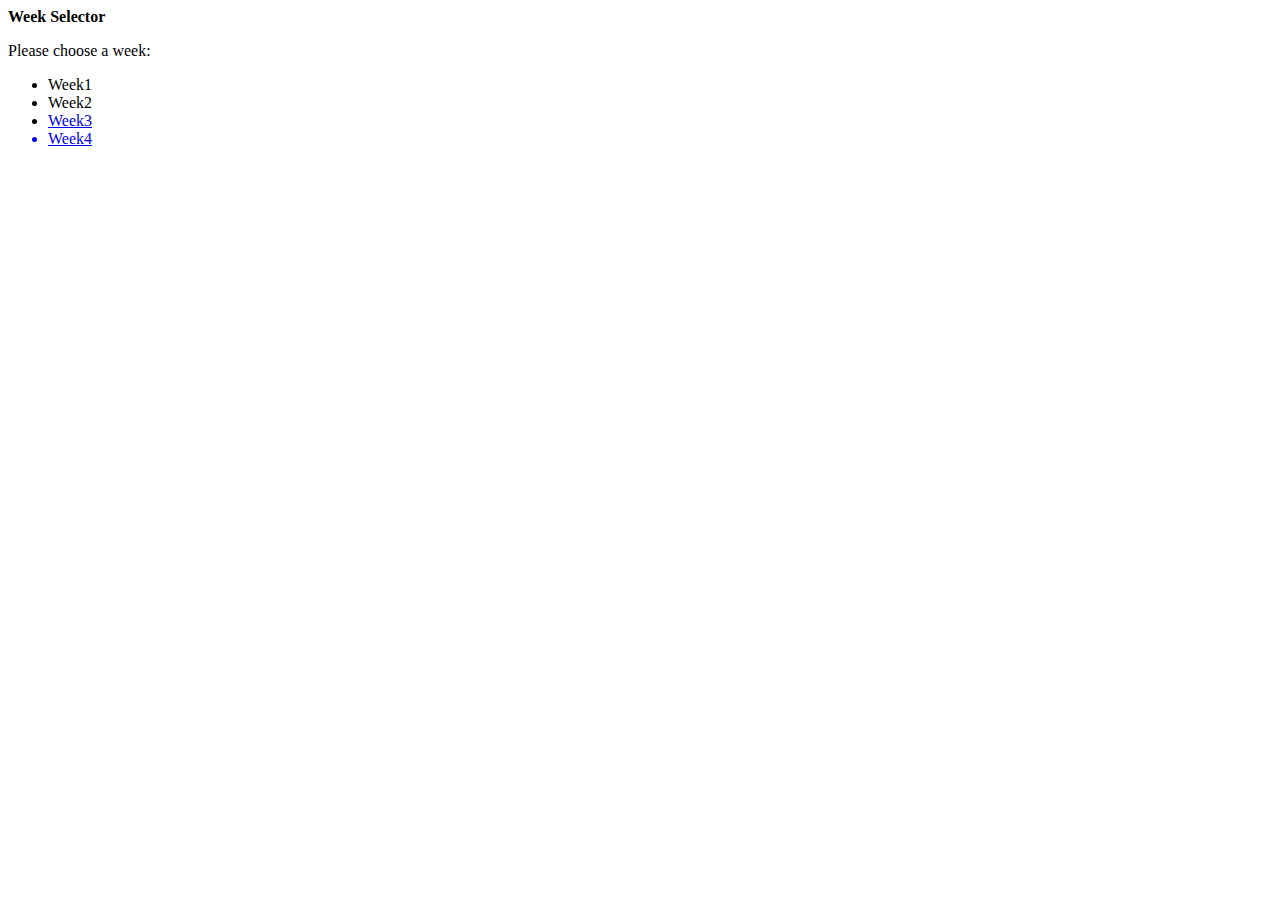
==== Week Selector/index.html @ 066452ed "Week Selector" ====
<!DOCTYPE html>
<html lang="en">
<head>
    <meta charset="UTF-8">
    <meta name="viewport" content="width=device-width, initial-scale=1.0">
    <title>Week Selector</title>
</head>
<body>
    <h><strong>Week Selector</strong></h>
    <p>Please choose a week:</p>

    <ul>
        <li>Week1</li>
        <li>Week2</li>
        <li><a href="week3/index.html">Week3</li>
        <li>Week4</li>
    </ul>
    
</body>
</html>
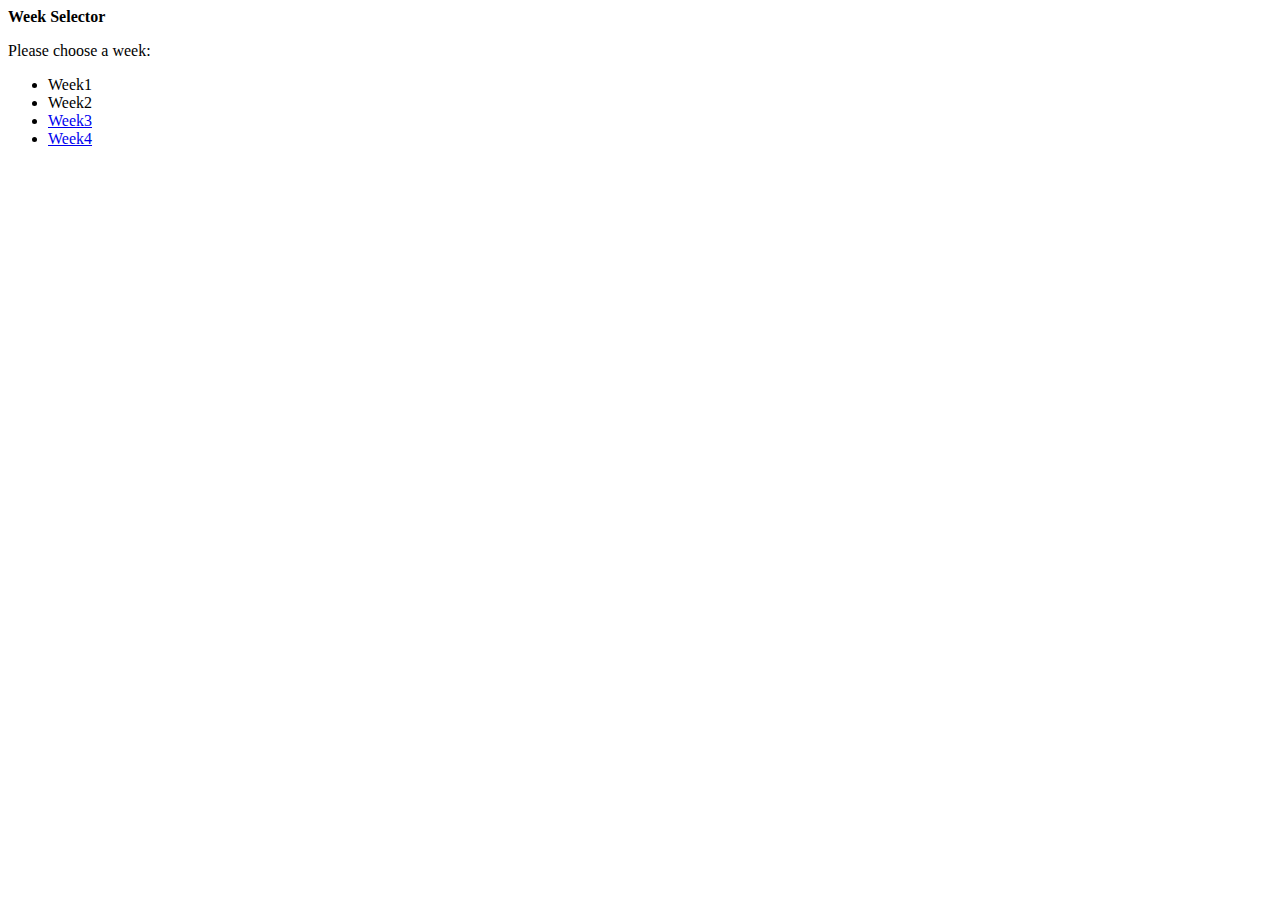
==== commit a676e632: "Week Selector" ====
--- a/Week Selector/index.html
+++ b/Week Selector/index.html
@@ -13,7 +13,7 @@
         <li>Week1</li>
         <li>Week2</li>
         <li><a href="week3/index.html">Week3</li>
-        <li>Week4</li>
+        <li><a href="week4/index.html">Week4</li>
     </ul>
     
 </body>
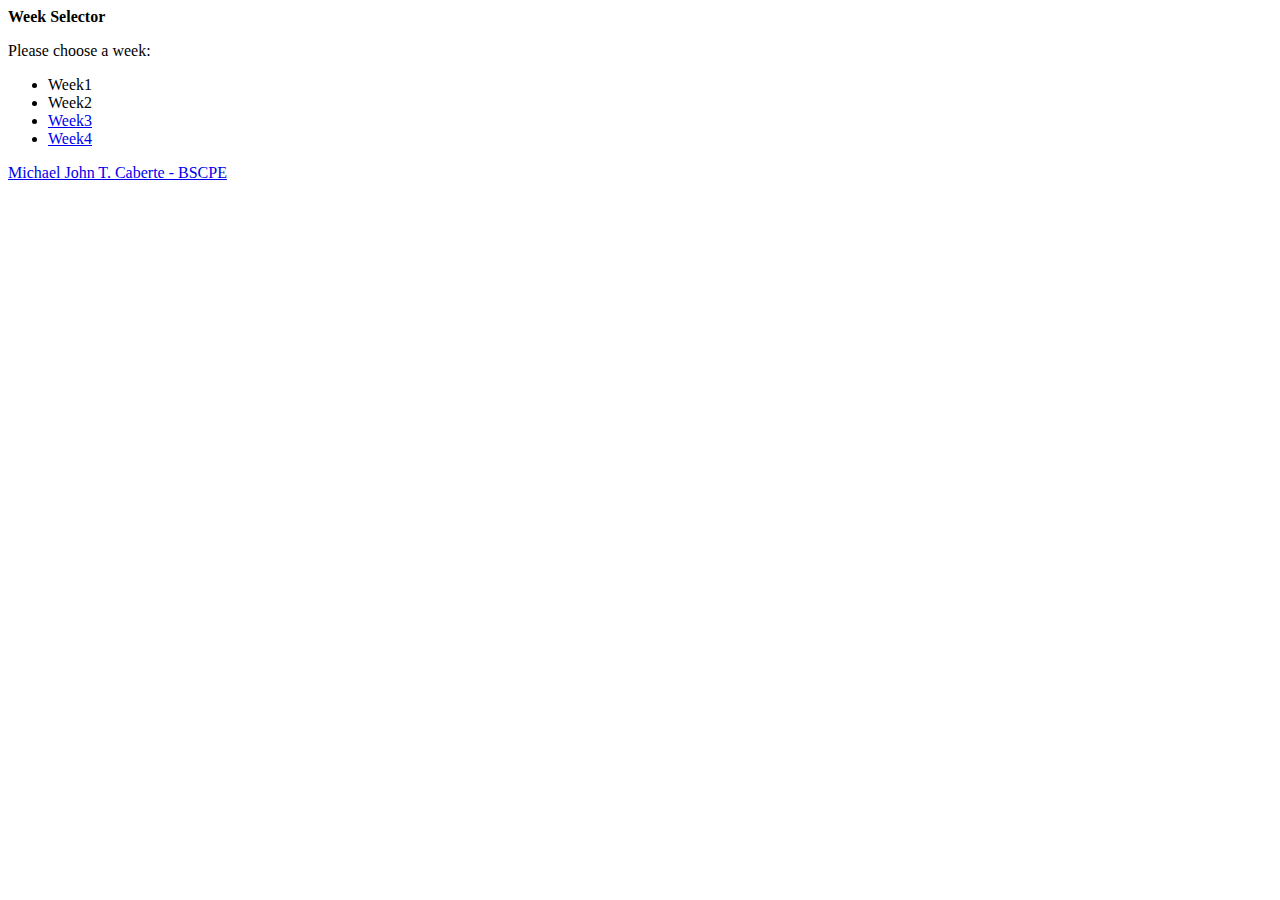
==== commit 42405b93: "Update index.html" ====
--- a/Week Selector/index.html
+++ b/Week Selector/index.html
@@ -15,6 +15,6 @@
         <li><a href="week3/index.html">Week3</li>
         <li><a href="week4/index.html">Week4</li>
     </ul>
-    
+    <p>Michael John T. Caberte - BSCPE</p>
 </body>
-</html>+</html>
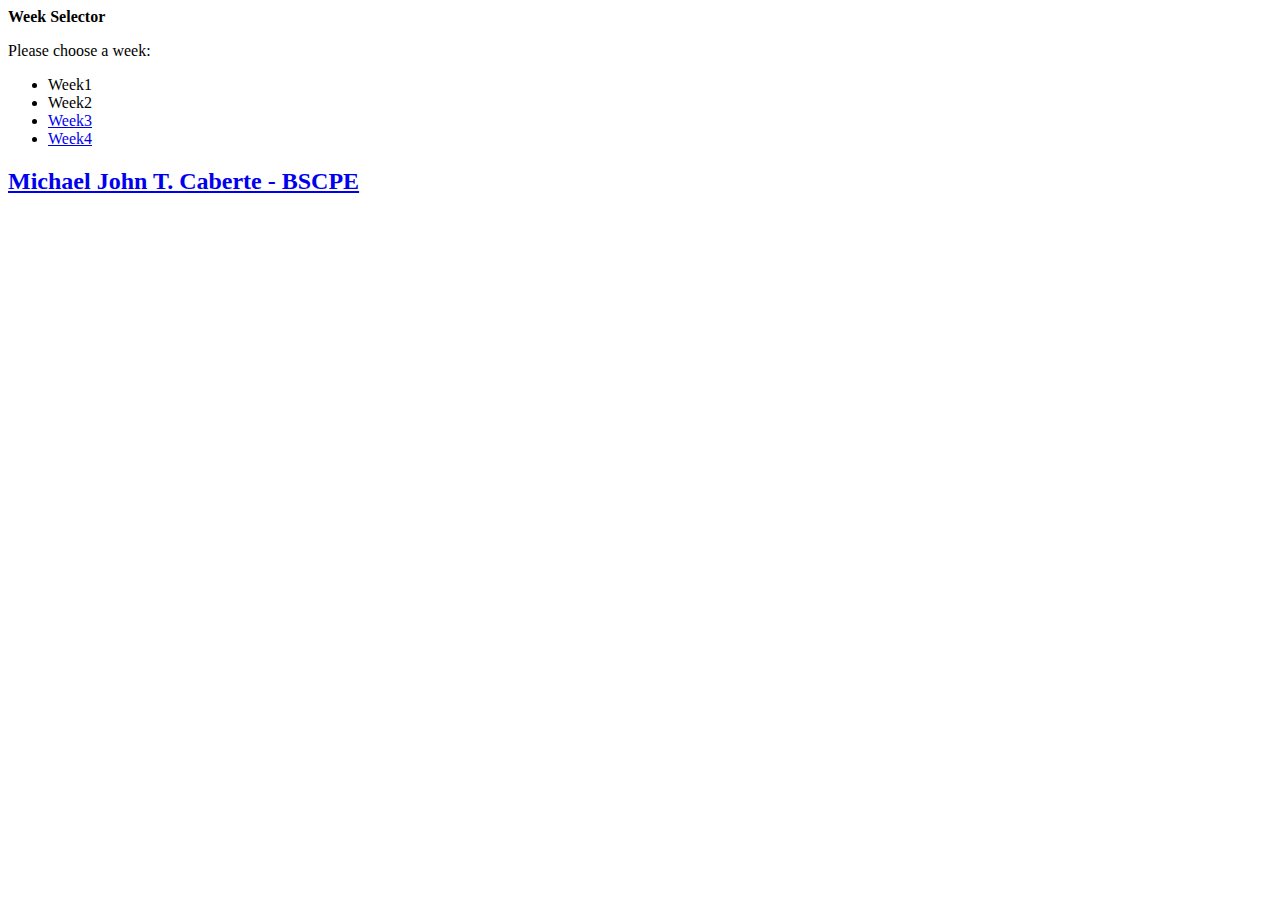
==== commit 4dee19a6: "Update index.html" ====
--- a/Week Selector/index.html
+++ b/Week Selector/index.html
@@ -15,6 +15,8 @@
         <li><a href="week3/index.html">Week3</li>
         <li><a href="week4/index.html">Week4</li>
     </ul>
-    <p>Michael John T. Caberte - BSCPE</p>
+    
+    <h2>Michael John T. Caberte - BSCPE</h2>
+    
 </body>
 </html>
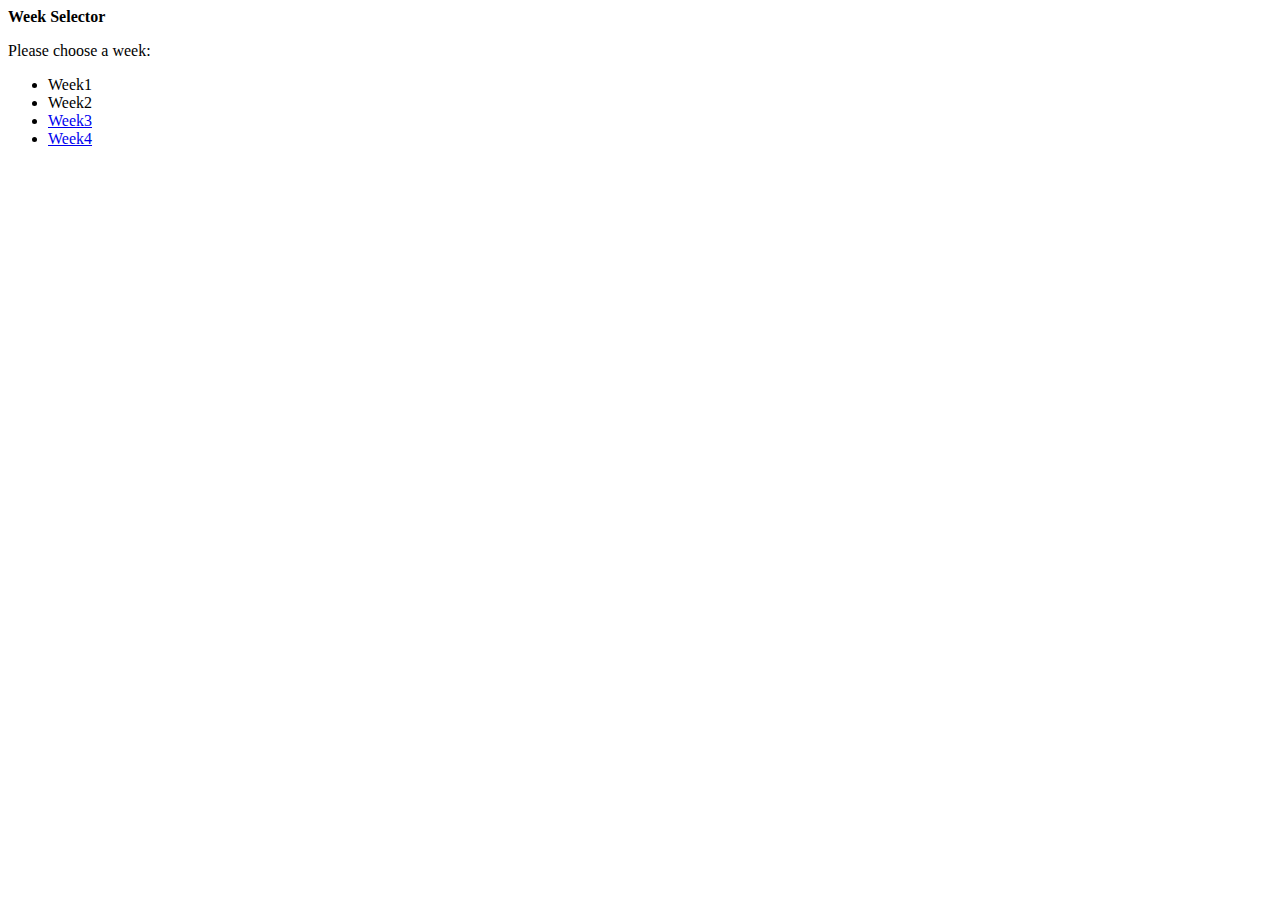
==== commit 98c5b5c1: "Update index.html" ====
--- a/Week Selector/index.html
+++ b/Week Selector/index.html
@@ -16,7 +16,5 @@
         <li><a href="week4/index.html">Week4</li>
     </ul>
     
-    <h2>Michael John T. Caberte - BSCPE</h2>
-    
 </body>
 </html>
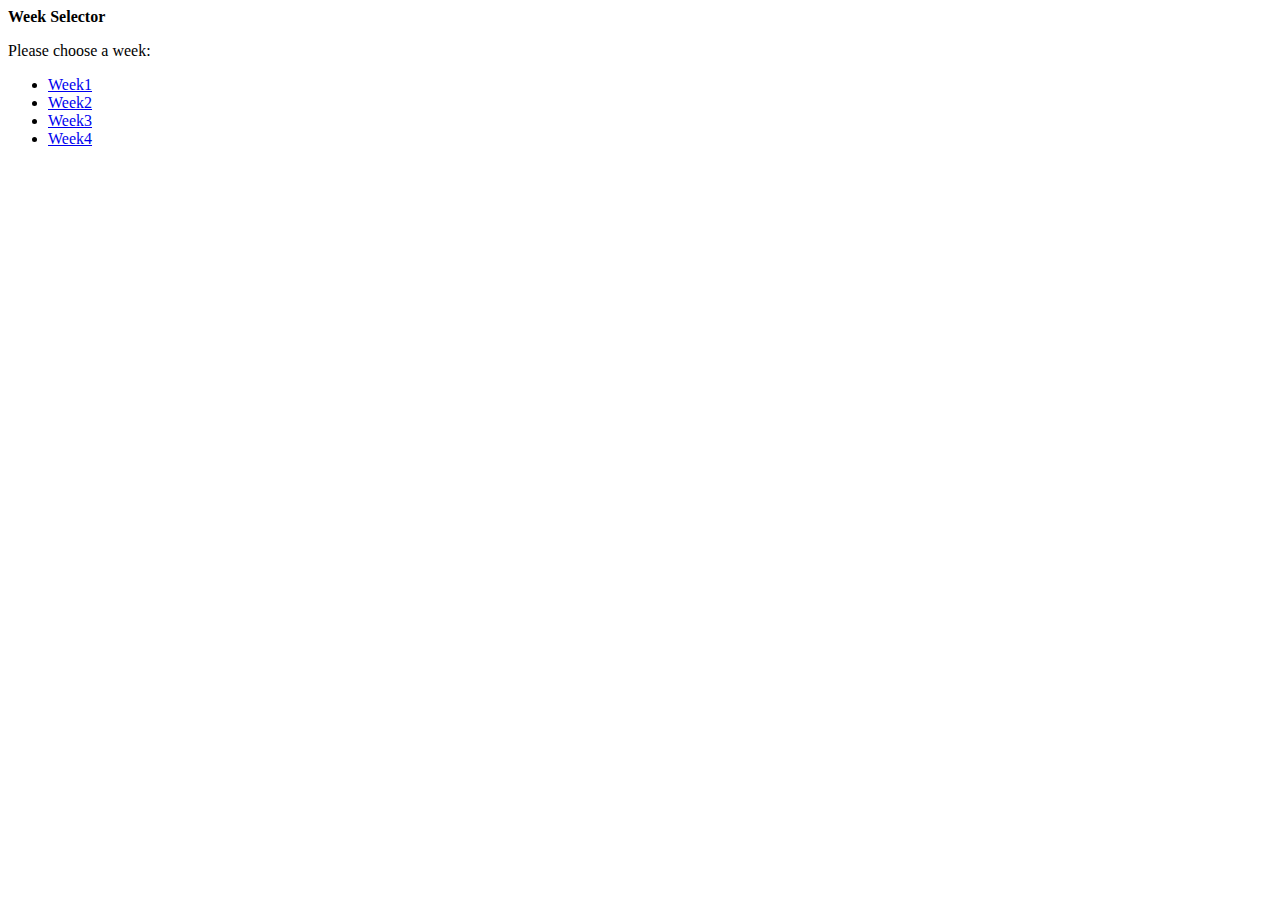
==== commit 97069e79: "Update index.html" ====
--- a/Week Selector/index.html
+++ b/Week Selector/index.html
@@ -10,8 +10,8 @@
     <p>Please choose a week:</p>
 
     <ul>
-        <li>Week1</li>
-        <li>Week2</li>
+        <li><a href="week2/index.html">Week1</li>
+        <li><a href="week2/index.html">Week2</li>
         <li><a href="week3/index.html">Week3</li>
         <li><a href="week4/index.html">Week4</li>
     </ul>
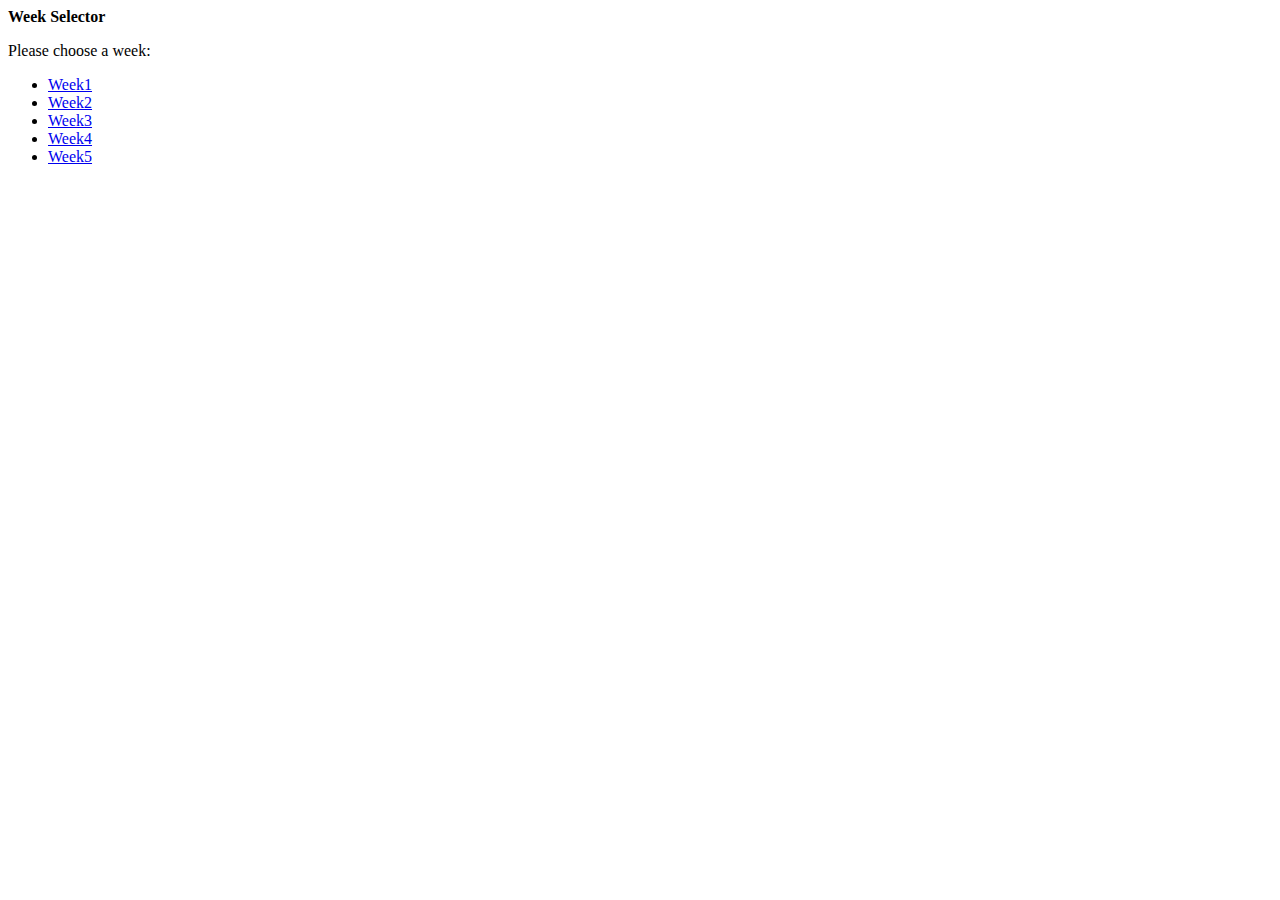
==== commit 092fd59b: "Update index.html" ====
--- a/Week Selector/index.html
+++ b/Week Selector/index.html
@@ -14,6 +14,7 @@
         <li><a href="week2/index.html">Week2</li>
         <li><a href="week3/index.html">Week3</li>
         <li><a href="week4/index.html">Week4</li>
+        <li><a href="week5/index.html">Week5</li>
     </ul>
     
 </body>
